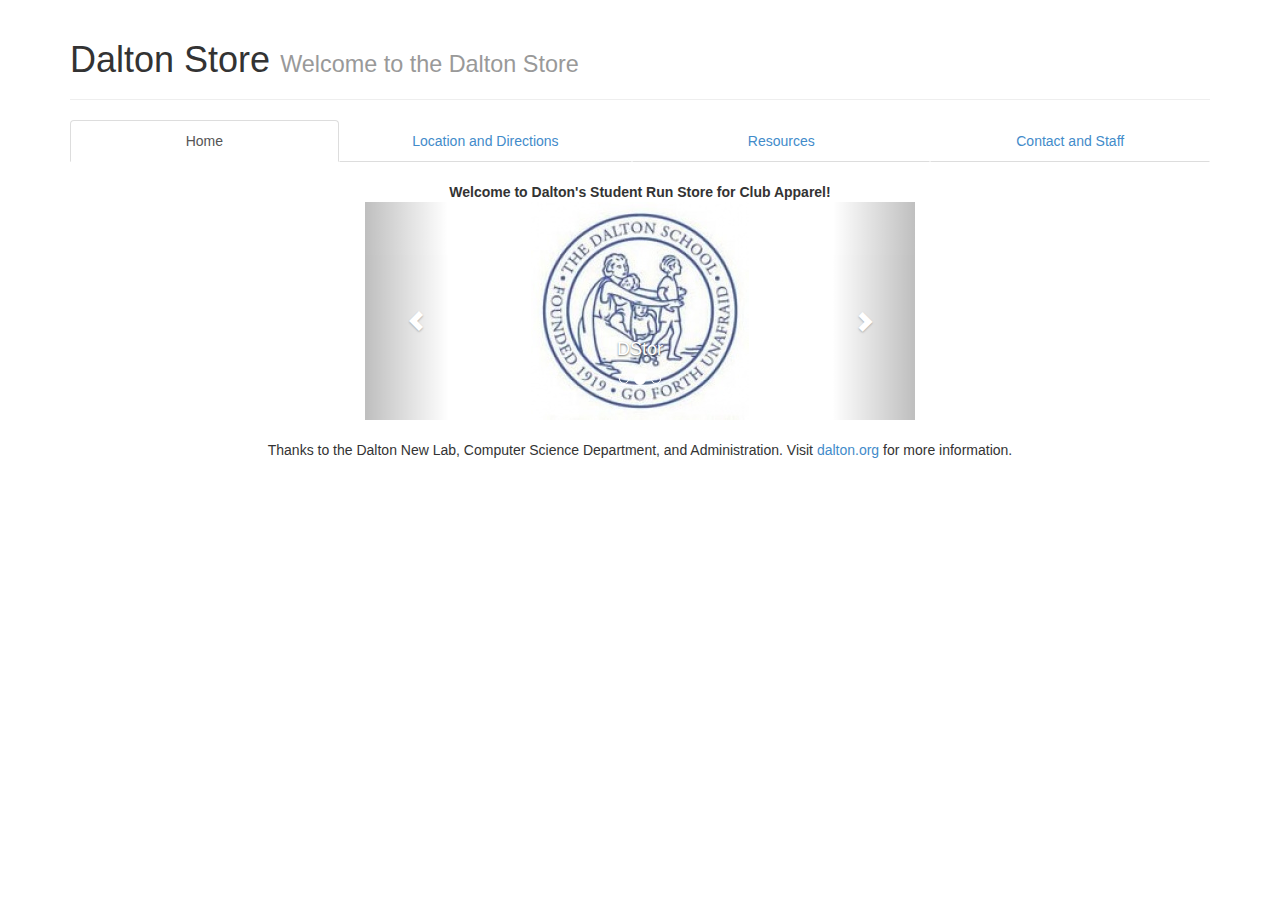
==== index.html @ 158482db "New website format." ====
<!DOCTYPE html>
<html lang="en">
<head>
  <link rel="shortcut icon" href="http://compsci.dalton.org/qualifier/google.com/images/google_favicon_128.png">
  <meta charset="utf-8">
  <title>DStor</title>
  <meta name="viewport" content="width=device-width, initial-scale=1.0">
  <meta name="description" content="">
  <meta name="author" content="">

	<!--link rel="stylesheet/less" href="less/bootstrap.less" type="text/css" /-->
	<!--link rel="stylesheet/less" href="less/responsive.less" type="text/css" /-->
	<!--script src="js/less-1.3.3.min.js"></script-->
	<!--append ‘#!watch’ to the browser URL, then refresh the page. -->
	
	<link href="css/bootstrap.min.css" rel="stylesheet">
	<link href="css/style.css" rel="stylesheet">
  <!-- meh... screw IE-->
  <!-- HTML5 shim, for IE6-8 support of HTML5 elements -->
  <!--[if lt IE 9]>
    <script src="js/html5shiv.js"></script>
  <![endif]-->


  <!-- Fav and touch icons -->
  <link rel="apple-touch-icon-precomposed" sizes="144x144" href="img/ATOMS/atom_144.png">
  <link rel="apple-touch-icon-precomposed" sizes="114x114" href="http://compsci.dalton.org/qualifier/img/ATOMS/atom_114.png">
  <link rel="apple-touch-icon-precomposed" sizes="72x72" href="img/ATOMS/atom_72.png">
  <link rel="apple-touch-icon-precomposed" href="img/ATOMS/atom_57.png">
  <link rel="shortcut icon" href="http://compsci.dalton.org/qualifier/img/ATOMS/atom_32.png">
  
	<script type="text/javascript" src="js/jquery.min.js"></script>
	<script type="text/javascript" src="js/bootstrap.min.js"></script>
	<script type="text/javascript" src="js/scripts.js"></script>
	<script src="http://ajax.googleapis.com/ajax/libs/jquery/1.8.2/jquery.min.js"></script>
	<script src="http://compsci.dalton.org/qualifier/bootstrap/js/bootstrap.js"type="text/javascript"></script>

	<script type="text/javascript">
$('.carousel slide').carousel({
  interval: 1000
});
$('.carousel slide').carousel().next();
	</script>  
</head>

<body>
<div class="container">
	<div class="row clearfix">
		<div class="col-md-12 column">
			<div class="page-header">
				<h1>
					Dalton Store <small>Welcome to the Dalton Store</small>
				</h1>
			</div>
			<ul class="nav nav-tabs nav-justified">
				<li class="active">
					<a href="index.html">Home</a>
				</li>
				<li>
					<a href="map.html">Location and Directions</a>
				</li>
				<li>
					<a href="res.html">Resources</a>
				</li>
				<li>
					<a href="contact.html">Contact and Staff</a>
				</li>
			</ul>
			</br>
			<center><b>Welcome to Dalton's Student Run Store for Club Apparel!</b>
			<div class="carousel slide" id="carousel-393224" style="max-width: 550px; margin: 0 auto" data-ride="carousel">
				<ol class="carousel-indicators">
					<li data-slide-to="0" data-target="#carousel-393224">
					</li>
					<li data-slide-to="1" data-target="#carousel-393224" class="active">
					</li>
					<li data-slide-to="2" data-target="#carousel-393224">
					</li>
				</ol>
				<div class="carousel-inner">
					<div class="item">
						<img alt="" src="dalt.jpg" />
					</div>
					<div class="item">
					 <img alt="" src="dalt.jpg"/> </a>
						<div class="carousel-caption">
							<h4>
							</br>
								DStor
							</h4>
						</div>
					</div>
					<div class="item active">
						<img alt="" src="dalt.jpg" />
						<div class="carousel-caption">
							<h4>
								DStor
							</h4>
						</div>
					</div>
				</div> <a class="left carousel-control" href="index.html#carousel-393224" data-slide="prev"><span class="glyphicon glyphicon-chevron-left"></span></a> <a class="right carousel-control" href="index.html#carousel-393224" data-slide="next"><span class="glyphicon glyphicon-chevron-right"></span></a>
			</div>


		</div>
	</div>
</div>
</br>
<center> Thanks to the Dalton New Lab, Computer Science Department, and Administration. Visit <a href="http://dalton.org"> dalton.org</a> for more information.
</center>

</body>
</html>
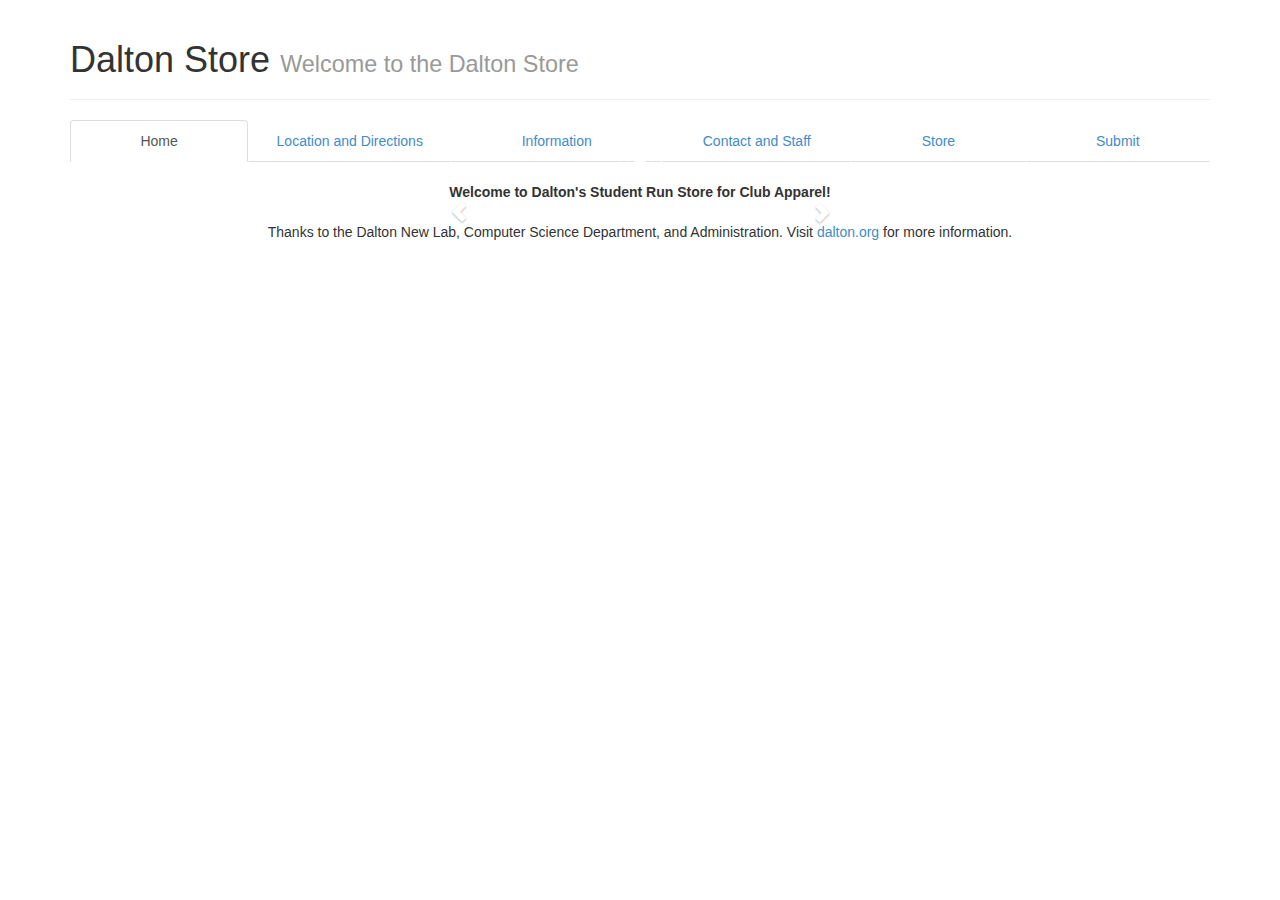
==== commit 7adae4f7: "New submit/info." ====
--- a/index.html
+++ b/index.html
@@ -60,15 +60,21 @@
 					<a href="map.html">Location and Directions</a>
 				</li>
 				<li>
-					<a href="res.html">Resources</a>
+          <a href="info.html">Information</a>
 				</li>
 				<li>
 					<a href="contact.html">Contact and Staff</a>
 				</li>
+        <li>
+          <a href="store.html">Store</a>
+        </li>
+        <li>
+          <a href="submit.html">Submit</a>
+        </li>
 			</ul>
 			</br>
 			<center><b>Welcome to Dalton's Student Run Store for Club Apparel!</b>
-			<div class="carousel slide" id="carousel-393224" style="max-width: 550px; margin: 0 auto" data-ride="carousel">
+			<div class="carousel slide" id="carousel-393224" style="max-width: 450px; margin: 0 auto" data-ride="carousel">
 				<ol class="carousel-indicators">
 					<li data-slide-to="0" data-target="#carousel-393224">
 					</li>
@@ -79,10 +85,10 @@
 				</ol>
 				<div class="carousel-inner">
 					<div class="item">
-						<img alt="" src="dalt.jpg" />
+						<img alt="" src="seal.png" />
 					</div>
 					<div class="item">
-					 <img alt="" src="dalt.jpg"/> </a>
+					 <img alt="" src="seal.png"/> </a>
 						<div class="carousel-caption">
 							<h4>
 							</br>
@@ -91,7 +97,7 @@
 						</div>
 					</div>
 					<div class="item active">
-						<img alt="" src="dalt.jpg" />
+						<img alt="" src="seal.png" />
 						<div class="carousel-caption">
 							<h4>
 								DStor
